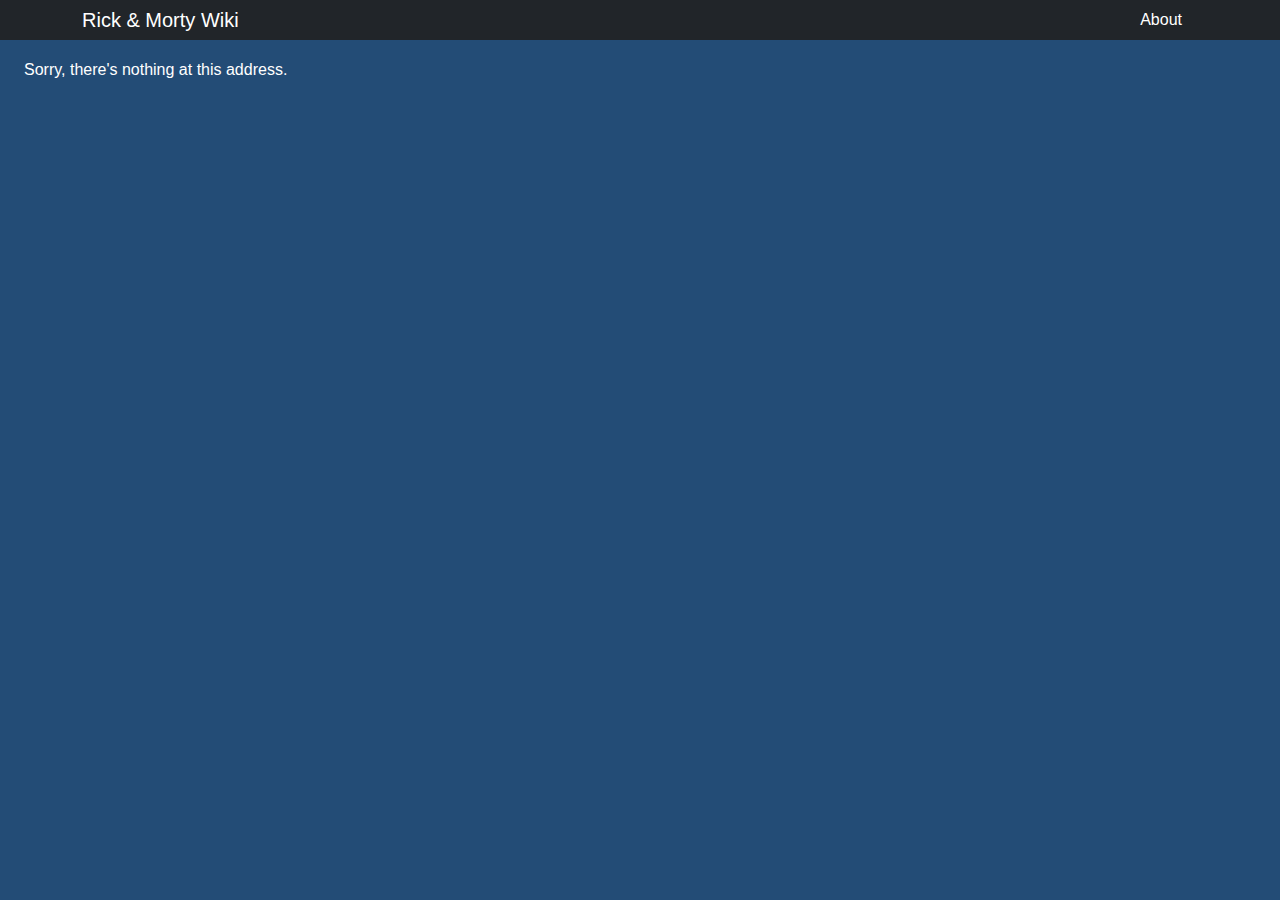
==== index.html @ 1e48f1e7 "Add Blazor WASM" ====
<!DOCTYPE html>
<html lang="en">

<head>
    <meta charset="utf-8" />
    <meta name="viewport" content="width=device-width, initial-scale=1.0, maximum-scale=1.0, user-scalable=no" />
    <title>RickMortyBlazor</title>
    <base href="/" />
    <link href="css/bootstrap/bootstrap.min.css" rel="stylesheet" />
    <link href="css/app.css" rel="stylesheet" />
    <link rel="icon" type="image/png" href="favicon.png" />
    <link href="RickMortyBlazor.styles.css" rel="stylesheet" />
</head>

<body>
    <div id="app">
        <svg class="loading-progress">
            <circle r="40%" cx="50%" cy="50%" />
            <circle r="40%" cx="50%" cy="50%" />
        </svg>
        <div class="loading-progress-text"></div>
    </div>

    <div id="blazor-error-ui">
        An unhandled error has occurred.
        <a href="" class="reload">Reload</a>
        <a class="dismiss">🗙</a>
    </div>
    <script src="_framework/blazor.webassembly.js"></script>
</body>

</html>
---- css/app.css ----
@import url('open-iconic/font/css/open-iconic-bootstrap.min.css');

html, body {
    font-family: 'Helvetica Neue', Helvetica, Arial, sans-serif;
}

h1:focus {
    outline: none;
}

a, .btn-link {
    color: #0071c1;
}

.btn-primary {
    color: #fff;
    background-color: #1b6ec2;
    border-color: #1861ac;
}

.btn:focus, .btn:active:focus, .btn-link.nav-link:focus, .form-control:focus, .form-check-input:focus {
  box-shadow: 0 0 0 0.1rem white, 0 0 0 0.25rem #258cfb;
}

.content {
    padding-top: 1.1rem;
}

.valid.modified:not([type=checkbox]) {
    outline: 1px solid #26b050;
}

.invalid {
    outline: 1px solid red;
}

.validation-message {
    color: red;
}

#blazor-error-ui {
    background: lightyellow;
    bottom: 0;
    box-shadow: 0 -1px 2px rgba(0, 0, 0, 0.2);
    display: none;
    left: 0;
    padding: 0.6rem 1.25rem 0.7rem 1.25rem;
    position: fixed;
    width: 100%;
    z-index: 1000;
}

    #blazor-error-ui .dismiss {
        cursor: pointer;
        position: absolute;
        right: 0.75rem;
        top: 0.5rem;
    }

.blazor-error-boundary {
    background: url([data-uri]) no-repeat 1rem/1.8rem, #b32121;
    padding: 1rem 1rem 1rem 3.7rem;
    color: white;
}

    .blazor-error-boundary::after {
        content: "An error has occurred."
    }

.loading-progress {
    position: relative;
    display: block;
    width: 8rem;
    height: 8rem;
    margin: 20vh auto 1rem auto;
}

    .loading-progress circle {
        fill: none;
        stroke: #e0e0e0;
        stroke-width: 0.6rem;
        transform-origin: 50% 50%;
        transform: rotate(-90deg);
    }

        .loading-progress circle:last-child {
            stroke: #1b6ec2;
            stroke-dasharray: calc(3.141 * var(--blazor-load-percentage, 0%) * 0.8), 500%;
            transition: stroke-dasharray 0.05s ease-in-out;
        }

.loading-progress-text {
    position: absolute;
    text-align: center;
    font-weight: bold;
    inset: calc(20vh + 3.25rem) 0 auto 0.2rem;
}

    .loading-progress-text:after {
        content: var(--blazor-load-percentage-text, "Loading");
    }

.bg-dead {
    background-color: #D80A0A;
    color: #fff;
}

.bg-alive {
    background-color: #31CB19;
    color: #fff;
}

.bg-unknown {
    background-color: #31A0A0A0;
    color: #fff;
}

body {
    /*background-image: url(/img/fondo-tres.png);*/
    background-repeat: no-repeat;
    background-attachment: fixed;
    background-size: cover;
    color: white;
    background-color: #234c76;
}

.table {
    color: white;
}

.list-group-item {
    color: white;
}
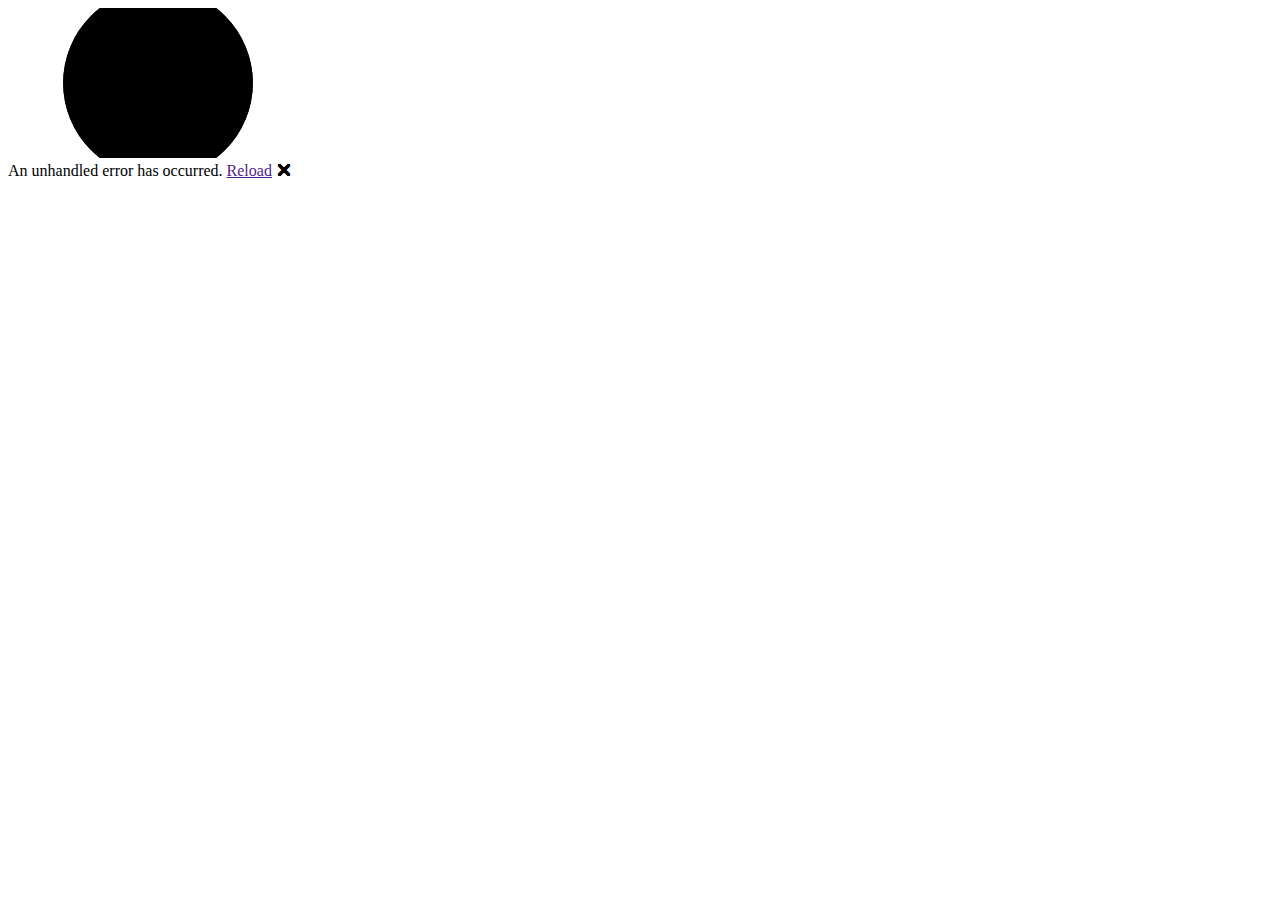
==== commit 247fa5e2: "Add base tag" ====
--- a/index.html
+++ b/index.html
@@ -5,7 +5,7 @@
     <meta charset="utf-8" />
     <meta name="viewport" content="width=device-width, initial-scale=1.0, maximum-scale=1.0, user-scalable=no" />
     <title>RickMortyBlazor</title>
-    <base href="/" />
+    <base href="/RickMortyBlazor/" />
     <link href="css/bootstrap/bootstrap.min.css" rel="stylesheet" />
     <link href="css/app.css" rel="stylesheet" />
     <link rel="icon" type="image/png" href="favicon.png" />
